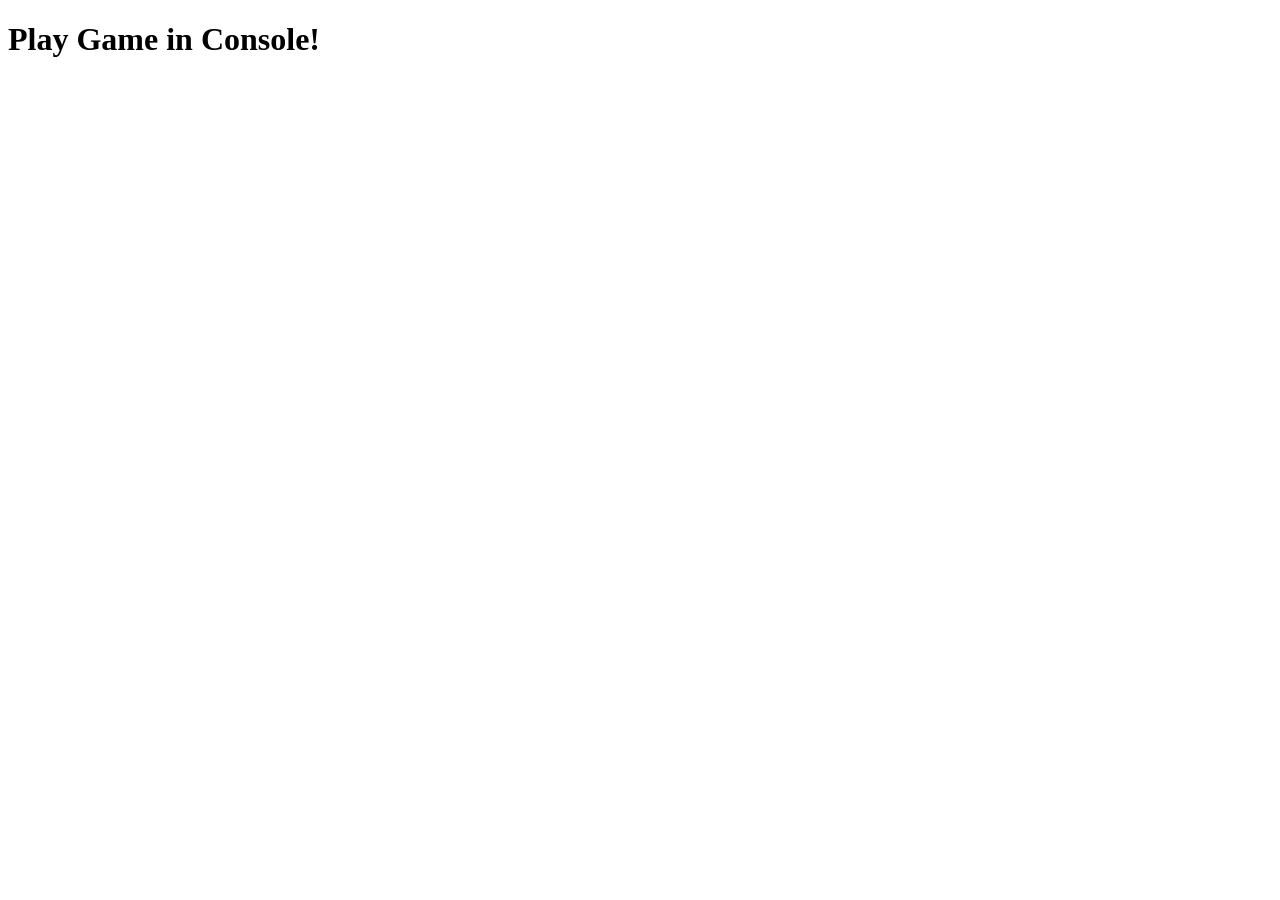
==== rock-paper-scissor-gui/index.html @ 4d0a5973 "Copied rock-paper-scissor-no-gui into new directory" ====
<!DOCTYPE html>
<html lang="en">
<head>
    <meta charset="UTF-8">
    <meta name="viewport" content="width=device-width, initial-scale=1.0">
    <title>Rock Paper Scissor</title>
    <script src="script.js" defer></script>
</head>
<body>
    <h1> Play Game in Console!</h1>
    
</body>
</html>
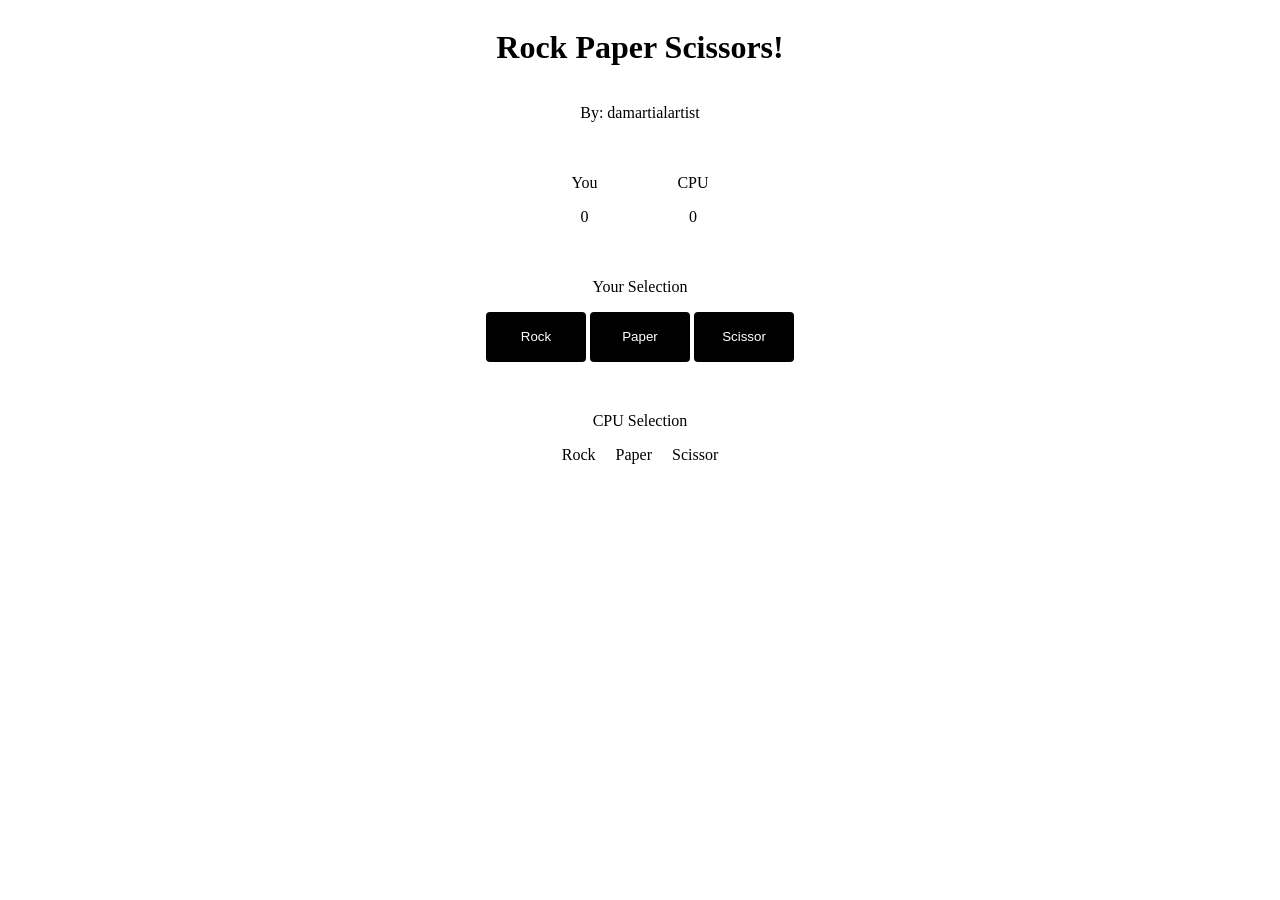
==== commit 99b0f059: "Implemented basic gui and button recognition" ====
--- a/rock-paper-scissor-gui/index.html
+++ b/rock-paper-scissor-gui/index.html
@@ -5,9 +5,43 @@
     <meta name="viewport" content="width=device-width, initial-scale=1.0">
     <title>Rock Paper Scissor</title>
     <script src="script.js" defer></script>
+    <link rel="stylesheet" href="styles.css">
 </head>
 <body>
-    <h1> Play Game in Console!</h1>
+    <div class="title">
+        <h1>Rock Paper Scissors!</h1>
+        <p>By: damartialartist</p>
+    </div>
+
+    <div class="score">
+        <div class="human">
+            <p> You </p>
+            <p> 0 </p>
+        </div>
+
+        <div class="cpu">
+            <p> CPU </p>
+            <p> 0 </p>
+        </div>
+    </div>
+
+    <div class="game-control">
+        <p> Your Selection </p>
+        <div id="button-container">
+            <button id="rock"> Rock </button>
+            <button id="paper"> Paper </button>
+            <button id="scissor"> Scissor </button>
+        </div>
+    </div>
+
+    <div class="cpu-control">
+        <p>CPU Selection</p>
+        <div class="choice-container">
+            <p>Rock</p> 
+            <p>Paper</p> 
+            <p>Scissor</p> 
+        </div>
+    </div>
     
 </body>
 </html>
--- a/rock-paper-scissor-gui/styles.css
+++ b/rock-paper-scissor-gui/styles.css
@@ -0,0 +1,57 @@
+body {
+    box-sizing: border-box;
+}
+
+.title {
+    display: flex;
+    flex-direction: column;
+    align-items: center;
+}
+
+.score {
+    display: flex;
+    justify-content: center;
+    text-align: center;
+}
+
+.score div {
+    margin: 20px 40px;
+}
+
+.game-control {
+    display: flex;
+    flex-direction: column;
+    align-items: center;
+}
+
+button {
+    width: 100px;
+    height: 50px;
+    border-radius: 4px;
+    box-shadow: none;
+    border-style: none;
+    background-color: black;
+    color: white;
+}
+
+button:active {
+    border-style:solid;
+    border-color: black;
+    border-width: 2px;
+    background-color: white;
+    color: black;
+}
+
+.cpu-control {
+    text-align: center;
+    margin-top: 50px;
+}
+
+.cpu-control p {
+    margin: 8px 0px;
+}
+.choice-container {
+    display: flex;
+    justify-content: center;
+    gap: 20px;
+}
